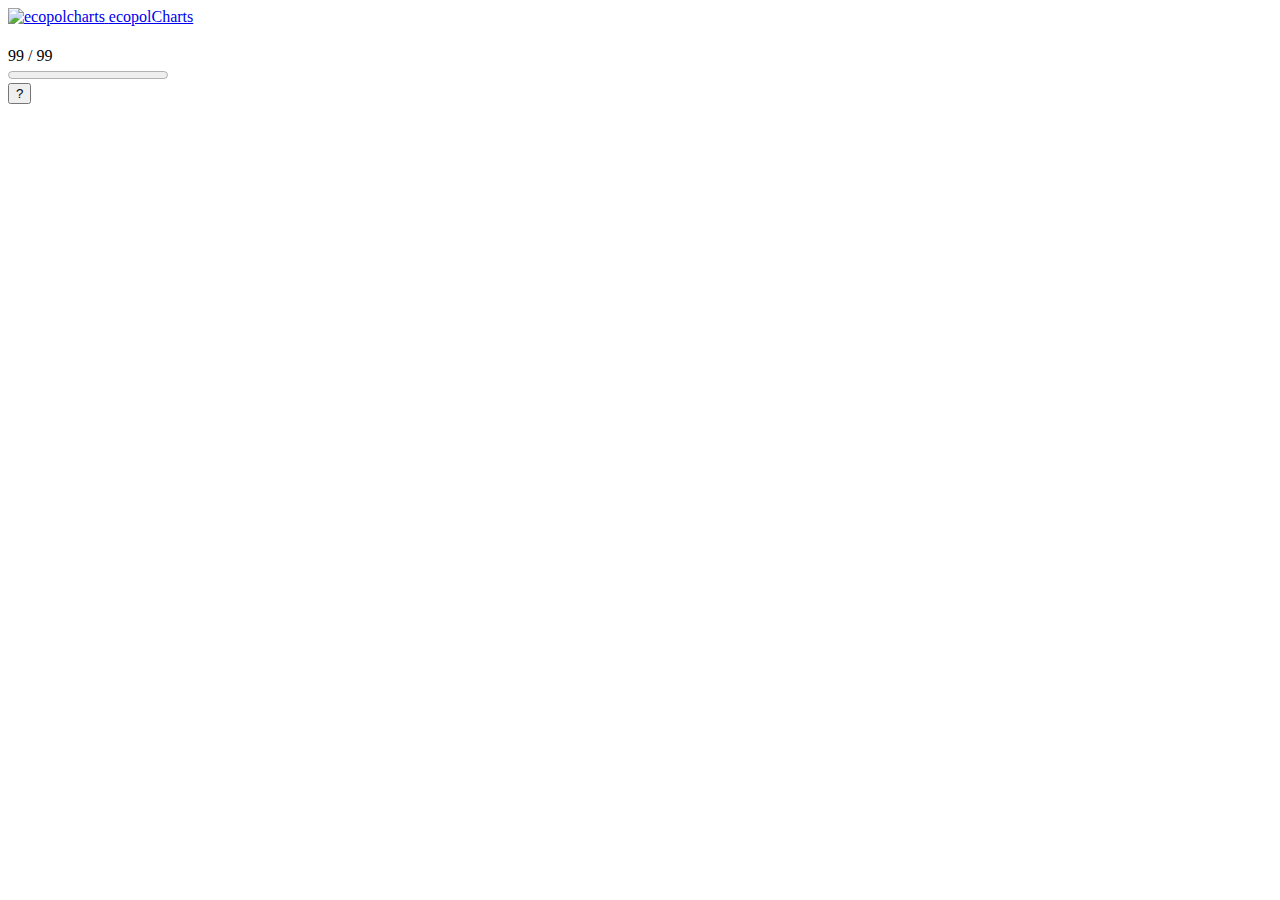
==== quiz.html @ e8391965 "Create quiz.html" ====
<!DOCTYPE html>
<html lang="ru">

<head>
    <title>EcoPolCharts • Тест</title>
    <meta name="description"
        content="«EcoPolCharts» (Экономико-Политические Диаграммы) — онлайн-тест на определение вашего мировоззрения и взглядов по различным вопросам, связанным с устройством мира и общества. Вам будет предложена тема и ряд утверждений, и вам нужно будет выбрать то, которое больше всего соответствует вашему мнению. Пожалуйста, отвечайте честно." />
    <meta charset="UTF-8">
    <meta http-equiv="X-UA-Compatible" content="IE=edge">
    <meta name="viewport" content="width=device-width, initial-scale=1.0">

    <link rel="icon" type="image/png" sizes="32x32" href="/images/favicon/favicon-32x32.png">
    <link rel="icon" type="image/png" sizes="16x16" href="/images/favicon/favicon-16x16.png">
    <link rel="manifest" href="./site.webmanifest">
    <meta name="theme-color" content="#090d18" media="(max-width: 1000px)">
    <meta name="theme-color" content="#121630" media="(min-width: 1000px)">

    <meta property="og:type" content="website">
    <meta property="og:title" content="Главная">
    <meta property="og:site_name" content="EcoPolCharts">
    <meta property="og:description"
        content="«EcoPolCharts» (Экономико-Политические Диаграммы) — онлайн-тест на определение вашего мировоззрения и взглядов по различным вопросам, связанным с устройством мира и общества. Вам будет предложена тема и ряд утверждений, и вам нужно будет выбрать то, которое больше всего соответствует вашему мнению. Пожалуйста, отвечайте честно.">
    <meta property="og:url" content="https://ecopolcharts.github.io/">
    <meta property="og:image" content="https://ForexAlive.github.io/ecopolcharts.github.io/images/cover/cover.png">
    <meta property="og:locale" content="ru_RU">

    <meta name="twitter:card" content="summary">
    <meta name="twitter:title" content="EcoPolCharts • Тест">
    <meta name="twitter:description"
        content="«EcoPolCharts» (Экономико-Политические Диаграммы) — онлайн-тест на определение вашего мировоззрения и взглядов по различным вопросам, связанным с устройством мира и общества. Вам будет предложена тема и ряд утверждений, и вам нужно будет выбрать то, которое больше всего соответствует вашему мнению. Пожалуйста, отвечайте честно.">
    <meta name="twitter:image" content="https://ForexAlive.github.io/ecopolcharts.github.io/images/cover/cover.png">
    <meta name="twitter:image:alt" content="Логотип EcoPolCharts">

    <link rel="stylesheet" href="./css/basic.css">
    <link rel="stylesheet" href="./css/index.css">

    <link rel="stylesheet" href="./css/basic.css">
    <link rel="stylesheet" href="./css/quiz.css">

    <!-- Global site tag (gtag.js) - Google Analytics -->
    <script async src="https://www.googletagmanager.com/gtag/js?id=G-0JY69PX91M"></script>
    <script>
        window.dataLayer = window.dataLayer || []
        function gtag() { dataLayer.push(arguments) }
        gtag('js', new Date())

        gtag('config', 'G-0JY69PX91M');
    </script>

    <script src="d3.min.js"></script>
    <script type="text/javascript" src="render.js"></script>
    <script type="text/javascript" src="boxdraw.js"></script>
    <script type="text/javascript" src="serialize.js"></script>
    <script src="seedrandom.min.js"></script>
    <script src="computeScores.js"></script>
    <script>
        FormSubmitting = true

        window.addEventListener("load", function () {
            window.addEventListener("beforeunload", function (e) {
                if (FormSubmitting) return null;

                (e || window.event).returnValue = "Ваши результаты не были сохранены. Вы уверены, что хотите выйти?" //Gecko + IE
                return false
            })
        }, false)

        function shuffleArray(array) {
            for (let i = array.length - 1; i > 0; i--) {
                let j = Math.floor(Math.random() * (i + 1))
                let temp = array[i]
                array[i] = array[j]
                array[j] = temp
            }
        }

        function previous(d) {
            questionindex -= 1
            renderQuestion(Answers[questionindex])
        }

        function next(d) {
            FormSubmitting = false
            Weights[questionindex] = d
            questionindex += 1

            if (questionindex < Qs.length)
                renderQuestion(Answers[questionindex])
            else {
                order = ["econ","gov","soct","rel","for","legal"]
                dimensions = {}
                order.forEach(d => dimensions[d] = [])

                for (let i = 0; i < Answers.length; i++) {
                    if (Answers[i] == Qs[i].order.length)
                        answer = "nota" + ((Qs[i].nota == "") ? "" : ("/" + Qs[i].nota))
                    else if (Answers[i] > Qs[i].order.length)
                        answer = "idc" + ((Qs[i].idc == "") ? "" : ("/" + Qs[i].idc))
                    else
                        answer = Qs[i][Qs[i].order[Answers[i]]]

                    dimensions[Qs[i].category].push([answer, Weights[i] * (Qs[i].weight - (-1))])
                };

                results = []

                order.forEach(axis => {
                    glob = {}
                    dimensions[axis].forEach(d => { d[0].split("/").forEach(e => { glob[e] = 1 }) })
                    results.push(compute(dimensions[axis], glob))
                })

                FormSubmitting = true
                window.location.href = "results.html?result=" + encode(results) + "&lang=" + curlang
            }
        }

        if (location.search.split("seed=").length > 1)
            Math.seedrandom(location.search.split("seed=")[1].split("&")[0])

        d3.tsv("translations/translations.tsv").then(LANGUAGEDATA => {
            d3.tsv("data/questions.tsv").then(QUESTIONDATA => {
                LANGUAGES = {}

                for (var i = 0; i < LANGUAGEDATA.length; i++)
                    LANGUAGES[LANGUAGEDATA[i].key + LANGUAGEDATA[i].nonce] = LANGUAGEDATA[i]

                center = d3.select(".content")

                Boxheight = 100
                Questionsize = 50
                Questionpadding = 20
                Boxpadding = 10

                curlang = window.location.href.split("lang=")[1].split("&")[0]

                OQ = [...QUESTIONDATA]
                Qs = QUESTIONDATA

                shuffleArray(Qs)

                Qs.forEach(d => { d.order = "01234567890".split("").map((_, i) => i).filter(p => d[p] != ""); shuffleArray(d.order) })
                Answers = []
                Weights = []
                questionindex = 0

                // svg = center.append('svg').attr('width', "1120").attr('height', "5000").attr("xmlns", "http://www.w3.org/2000/svg");
                quizContent = center.append('div').attr("class", "quiz")

                //bad practice, maybe change this to use screen resolution instead...
                if (/(android|bb\d+|meego).+mobile|avantgo|bada\/|blackberry|blazer|compal|elaine|fennec|hiptop|iemobile|ip(hone|od)|ipad|iris|kindle|Android|Silk|lge |maemo|midp|mmp|netfront|opera m(ob|in)i|palm( os)?|phone|p(ixi|re)\/|plucker|pocket|psp|series(4|6)0|symbian|treo|up\.(browser|link)|vodafone|wap|windows (ce|phone)|xda|xiino/i.test(navigator.userAgent) || /1207|6310|6590|3gso|4thp|50[1-6]i|770s|802s|a wa|abac|ac(er|oo|s\-)|ai(ko|rn)|al(av|ca|co)|amoi|an(ex|ny|yw)|aptu|ar(ch|go)|as(te|us)|attw|au(di|\-m|r |s )|avan|be(ck|ll|nq)|bi(lb|rd)|bl(ac|az)|br(e|v)w|bumb|bw\-(n|u)|c55\/|capi|ccwa|cdm\-|cell|chtm|cldc|cmd\-|co(mp|nd)|craw|da(it|ll|ng)|dbte|dc\-s|devi|dica|dmob|do(c|p)o|ds(12|\-d)|el(49|ai)|em(l2|ul)|er(ic|k0)|esl8|ez([4-7]0|os|wa|ze)|fetc|fly(\-|_)|g1 u|g560|gene|gf\-5|g\-mo|go(\.w|od)|gr(ad|un)|haie|hcit|hd\-(m|p|t)|hei\-|hi(pt|ta)|hp( i|ip)|hs\-c|ht(c(\-| |_|a|g|p|s|t)|tp)|hu(aw|tc)|i\-(20|go|ma)|i230|iac( |\-|\/)|ibro|idea|ig01|ikom|im1k|inno|ipaq|iris|ja(t|v)a|jbro|jemu|jigs|kddi|keji|kgt( |\/)|klon|kpt |kwc\-|kyo(c|k)|le(no|xi)|lg( g|\/(k|l|u)|50|54|\-[a-w])|libw|lynx|m1\-w|m3ga|m50\/|ma(te|ui|xo)|mc(01|21|ca)|m\-cr|me(rc|ri)|mi(o8|oa|ts)|mmef|mo(01|02|bi|de|do|t(\-| |o|v)|zz)|mt(50|p1|v )|mwbp|mywa|n10[0-2]|n20[2-3]|n30(0|2)|n50(0|2|5)|n7(0(0|1)|10)|ne((c|m)\-|on|tf|wf|wg|wt)|nok(6|i)|nzph|o2im|op(ti|wv)|oran|owg1|p800|pan(a|d|t)|pdxg|pg(13|\-([1-8]|c))|phil|pire|pl(ay|uc)|pn\-2|po(ck|rt|se)|prox|psio|pt\-g|qa\-a|qc(07|12|21|32|60|\-[2-7]|i\-)|qtek|r380|r600|raks|rim9|ro(ve|zo)|s55\/|sa(ge|ma|mm|ms|ny|va)|sc(01|h\-|oo|p\-)|sdk\/|se(c(\-|0|1)|47|mc|nd|ri)|sgh\-|shar|sie(\-|m)|sk\-0|sl(45|id)|sm(al|ar|b3|it|t5)|so(ft|ny)|sp(01|h\-|v\-|v )|sy(01|mb)|t2(18|50)|t6(00|10|18)|ta(gt|lk)|tcl\-|tdg\-|tel(i|m)|tim\-|t\-mo|to(pl|sh)|ts(70|m\-|m3|m5)|tx\-9|up(\.b|g1|si)|utst|v400|v750|veri|vi(rg|te)|vk(40|5[0-3]|\-v)|vm40|voda|vulc|vx(52|53|60|61|70|80|81|83|85|98)|w3c(\-| )|webc|whit|wi(g |nc|nw)|wmlb|wonu|x700|yas\-|your|zeto|zte\-/i.test(navigator.userAgent.substr(0, 4))) {
                    //mobile
                    Boxheight *= 2
                }

                renderFormat()
                renderQuestion()

                const modal = document.querySelector(".ecopolcharts__modal")

                document.querySelector(".ecopolcharts__footer-help").addEventListener("click", () => {
                    modal.showModal()
                }, false)

                document.querySelector(".modal__content-close").addEventListener("click", () => {
                    modal.close()
                }, false)

                modal.addEventListener("click", (event) => {
                    if (event.target.nodeName.toLowerCase() === "dialog")
                        modal.close()
                }, false)
            })
        });
    </script>
</head>

<body>
    <dialog class="modal ecopolcharts__modal">
        <div class="modal__content">
            <div class="modal__content-header">
                <h2 class="modal__content-title">Справка</h2>
                <button class="modal__content-close">
                    <div class="modal__content-close-icon">&times;</div>
                </button>
            </div>
            <div class="modal__content-body">
                <p class="modal__content-section">
                    Выберите из предложенных вариантов тот, который ближе всего к вашему мнению.
                </p>
                <p class="modal__content-section">
                    Нажмите
                    <span class="buttons-container__button leftbox">Предпочтение незначительно</span>
                    если предпочтение по
                    вашему мнению незначительно выделяется среди прочих вариантов.
                </p>
                <p class="modal__content-section">
                    Нажмите
                    <span class="buttons-container__button rightbox">Предпочтение определённо</span>
                    если предпочтение по вашему мнению сильно выделяется среди прочих вариантов.
                </p>
            </div>
        </div>
    </dialog>
    <article class="ecopolcharts">
        <aside class="sidebar ecopolcharts__sidebar">
            <nav class="ecopolcharts__sidebar-buttons">
                <a href="./?lang=ru" class="sidebar-logo ecopolcharts__sidebar-logo">
                    <img class="sidebar-logo__image" src="./Charts.png" alt="ecopolcharts" width="30px">
                    <span class="sidebar-logo__title">ecopolCharts</span>
                </a>
            </nav>
        </aside>
        <main class="content ecopolcharts__content">
            <h1 class="ecopolcharts__title"></h1>
        </main>
    </article>
    <footer class="ecopolcharts__footer">
        <div class="ecopolcharts__footer-count">
            <span class="ecopolcharts__footer-count-number ecopolcharts__footer-count-number--current">99</span>
            <span class="ecopolcharts__footer-count-separator">/</span>
            <span class="ecopolcharts__footer-count-number ecopolcharts__footer-count-number--all">99</span>
        </div>
        <div class="ecopolcharts__footer-progress">
            <progress class="ecopolcharts__footer-progress-bar" max="100" value="0">
        </div>
        <button class="footer-help ecopolcharts__footer-help" title="Справка">
            <div class="footer-help__icon">?</div>
        </button>
    </footer>
</body>
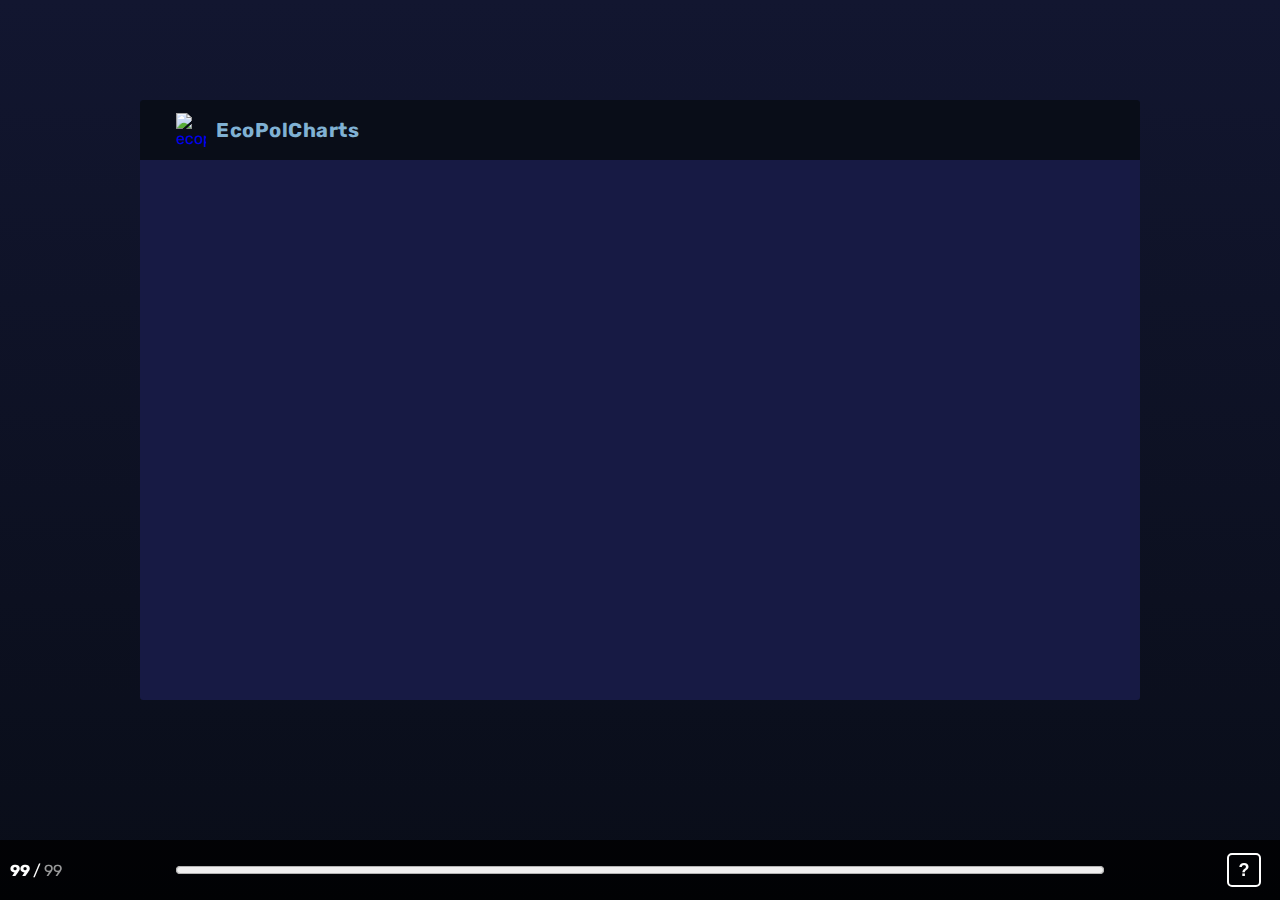
==== commit 102c0be3: "Update quiz.html" ====
--- a/quiz.html
+++ b/quiz.html
@@ -16,19 +16,19 @@
     <meta name="theme-color" content="#121630" media="(min-width: 1000px)">
 
     <meta property="og:type" content="website">
-    <meta property="og:title" content="Главная">
+    <meta property="og:title" content="Тест">
     <meta property="og:site_name" content="EcoPolCharts">
     <meta property="og:description"
         content="«EcoPolCharts» (Экономико-Политические Диаграммы) — онлайн-тест на определение вашего мировоззрения и взглядов по различным вопросам, связанным с устройством мира и общества. Вам будет предложена тема и ряд утверждений, и вам нужно будет выбрать то, которое больше всего соответствует вашему мнению. Пожалуйста, отвечайте честно.">
     <meta property="og:url" content="https://ecopolcharts.github.io/">
-    <meta property="og:image" content="https://ForexAlive.github.io/ecopolcharts.github.io/images/cover/cover.png">
+    <meta property="og:image" content="https://ecopolcharts.github.io/ecopolcharts.github.io/images/cover/cover.png">
     <meta property="og:locale" content="ru_RU">
 
     <meta name="twitter:card" content="summary">
     <meta name="twitter:title" content="EcoPolCharts • Тест">
     <meta name="twitter:description"
         content="«EcoPolCharts» (Экономико-Политические Диаграммы) — онлайн-тест на определение вашего мировоззрения и взглядов по различным вопросам, связанным с устройством мира и общества. Вам будет предложена тема и ряд утверждений, и вам нужно будет выбрать то, которое больше всего соответствует вашему мнению. Пожалуйста, отвечайте честно.">
-    <meta name="twitter:image" content="https://ForexAlive.github.io/ecopolcharts.github.io/images/cover/cover.png">
+    <meta name="twitter:image" content="https://ecopolcharts.github.io/ecopolcharts.github.io/images/cover/cover.png">
     <meta name="twitter:image:alt" content="Логотип EcoPolCharts">
 
     <link rel="stylesheet" href="./css/basic.css">
@@ -207,7 +207,7 @@
             <nav class="ecopolcharts__sidebar-buttons">
                 <a href="./?lang=ru" class="sidebar-logo ecopolcharts__sidebar-logo">
                     <img class="sidebar-logo__image" src="./Charts.png" alt="ecopolcharts" width="30px">
-                    <span class="sidebar-logo__title">ecopolCharts</span>
+                    <span class="sidebar-logo__title">EcoPolCharts</span>
                 </a>
             </nav>
         </aside>
--- a/css/basic.css
+++ b/css/basic.css
@@ -0,0 +1,169 @@
+@import url('https://fonts.googleapis.com/css2?family=Rubik:wght@300;700&display=swap');
+
+:root {
+    --theme-link: #0094ff;
+    --theme-link--rgb: 0, 149, 255;
+}
+
+* {
+    -webkit-tap-highlight-color: transparent;
+}
+
+html, body {
+    color: white;
+    font-family: Rubik, sans-serif;
+    margin: 0;
+    padding: 0;
+    position: absolute;
+    top: 0;
+    width: 100%;
+}
+
+@media screen and (max-width: 1000px) {
+    html {
+        background-color: #171a44;
+    }
+}
+
+body {
+    background-attachment: fixed;
+    background-image: linear-gradient(0deg, #090d18, #121630);
+}
+
+a {
+    text-decoration: none;
+}
+
+.ecopolcharts {
+    background-color: #171a44;
+    border-radius: 3px;
+    margin-inline: auto;
+    margin-block: 100px;
+    max-width: 1000px;
+    min-height: 600px;
+}
+
+@media screen and (max-width: 1000px) {
+    .ecopolcharts {
+        margin-block: 0;
+        min-height: 100vh;
+    }
+}
+
+.ecopolcharts__sidebar {
+    background-color: #090d18;
+    border-radius: 3px 3px 0 0;
+    display: flex;
+    justify-content: space-between;
+    gap: 10px;
+    min-height: 36px;
+    padding: 12px 36px;
+    position: sticky;
+    top: 0;
+}
+
+@media screen and (max-width: 1000px) {
+    .ecopolcharts__sidebar {
+        border-radius: 0;
+        gap: 12px;
+        padding-inline: 20px;
+    }
+}
+
+.ecopolcharts__sidebar-buttons {
+    display: flex;
+    gap: 5px;
+}
+
+.ecopolcharts__sidebar-button {
+    align-items: center;
+    background-color: rgba(var(--theme-link--rgb), .1);
+    border: none;
+    border-radius: 3px;
+    color: var(--theme-link);
+    cursor: pointer;
+    display: flex;
+    font-weight: bold;
+    justify-content: center;
+    min-height: 24px;
+    padding: 6px 12px;
+    text-align: center;
+    transition: background-color .3s;
+}
+
+.ecopolcharts__sidebar-button:hover {
+    background-color: rgba(var(--theme-link--rgb), .2);
+}
+
+.ecopolcharts__sidebar-button:active {
+    background-color: rgba(var(--theme-link--rgb), .3);
+}
+
+.ecopolcharts__sidebar-button--start {
+    background-color: rgba(var(--theme-link--rgb), 1);
+    color: white;
+}
+
+.ecopolcharts__sidebar-button--start:hover {
+    background-color: rgba(var(--theme-link--rgb), .8);
+    color: white;
+}
+
+.ecopolcharts__sidebar-button--start:active {
+    background-color: rgba(var(--theme-link--rgb), .6);
+    color: white;
+}
+
+.sidebar-logo {
+    align-items: center;
+    display: flex;
+    gap: 10px;
+}
+
+.sidebar-logo__title {
+    color: rgb(128, 177, 211);
+    font-size: 20px;
+    font-weight: bold;
+    letter-spacing: .5px;
+}
+
+.ecopolcharts__content {
+    padding: 20px 36px;
+}
+
+@media screen and (max-width: 1000px) {
+    .ecopolcharts__content {
+        padding-inline: 20px;
+    }
+}
+
+.ecopolcharts__content a {
+    color: rgba(var(--theme-link--rgb), 1);
+    transition: .3s;
+}
+
+.ecopolcharts__content a:hover {
+    color: rgba(var(--theme-link--rgb), .8);
+}
+
+.ecopolcharts__section {
+    display: flex;
+    flex-direction: column;
+    line-height: 1.5em;
+}
+
+.ecopolcharts__section:not(:last-child) {
+    margin-bottom: 20px;
+}
+
+.ecopolcharts__section--start-quiz {
+    align-items: center;
+    gap: 20px;
+}
+
+.section__title {
+    font-size: 1.5em;
+    font-weight: bold;
+    margin-inline: auto;
+    margin-block: 0;
+}
--- a/css/index.css
+++ b/css/index.css
@@ -0,0 +1,38 @@
+.ecopolcharts__logo {
+    margin-inline: auto;
+}
+
+.updates-list {
+    display: flex;
+    flex-direction: column;
+    gap: 20px;
+    list-style: none;
+    padding: 0;
+}
+
+.updates-list__item {
+    padding-left: 30px;
+    position: relative;
+}
+
+.updates-list__item::before {
+    background-clip: padding-box;
+    background-color: var(--theme-link);
+    border: 4px solid rgba(var(--theme-link--rgb), .2);
+    border-radius: 50%;
+    content: "";
+    display: block;
+    height: 8px;
+    left: 0;
+    position: absolute;
+    top: 4px;
+    width: 8px;
+}
+
+.updates-list__date {
+    font-weight: bold;
+}
+
+.updates-list__text {
+    margin: 0;
+}
--- a/css/basic.css
+++ b/css/basic.css
@@ -0,0 +1,169 @@
+@import url('https://fonts.googleapis.com/css2?family=Rubik:wght@300;700&display=swap');
+
+:root {
+    --theme-link: #0094ff;
+    --theme-link--rgb: 0, 149, 255;
+}
+
+* {
+    -webkit-tap-highlight-color: transparent;
+}
+
+html, body {
+    color: white;
+    font-family: Rubik, sans-serif;
+    margin: 0;
+    padding: 0;
+    position: absolute;
+    top: 0;
+    width: 100%;
+}
+
+@media screen and (max-width: 1000px) {
+    html {
+        background-color: #171a44;
+    }
+}
+
+body {
+    background-attachment: fixed;
+    background-image: linear-gradient(0deg, #090d18, #121630);
+}
+
+a {
+    text-decoration: none;
+}
+
+.ecopolcharts {
+    background-color: #171a44;
+    border-radius: 3px;
+    margin-inline: auto;
+    margin-block: 100px;
+    max-width: 1000px;
+    min-height: 600px;
+}
+
+@media screen and (max-width: 1000px) {
+    .ecopolcharts {
+        margin-block: 0;
+        min-height: 100vh;
+    }
+}
+
+.ecopolcharts__sidebar {
+    background-color: #090d18;
+    border-radius: 3px 3px 0 0;
+    display: flex;
+    justify-content: space-between;
+    gap: 10px;
+    min-height: 36px;
+    padding: 12px 36px;
+    position: sticky;
+    top: 0;
+}
+
+@media screen and (max-width: 1000px) {
+    .ecopolcharts__sidebar {
+        border-radius: 0;
+        gap: 12px;
+        padding-inline: 20px;
+    }
+}
+
+.ecopolcharts__sidebar-buttons {
+    display: flex;
+    gap: 5px;
+}
+
+.ecopolcharts__sidebar-button {
+    align-items: center;
+    background-color: rgba(var(--theme-link--rgb), .1);
+    border: none;
+    border-radius: 3px;
+    color: var(--theme-link);
+    cursor: pointer;
+    display: flex;
+    font-weight: bold;
+    justify-content: center;
+    min-height: 24px;
+    padding: 6px 12px;
+    text-align: center;
+    transition: background-color .3s;
+}
+
+.ecopolcharts__sidebar-button:hover {
+    background-color: rgba(var(--theme-link--rgb), .2);
+}
+
+.ecopolcharts__sidebar-button:active {
+    background-color: rgba(var(--theme-link--rgb), .3);
+}
+
+.ecopolcharts__sidebar-button--start {
+    background-color: rgba(var(--theme-link--rgb), 1);
+    color: white;
+}
+
+.ecopolcharts__sidebar-button--start:hover {
+    background-color: rgba(var(--theme-link--rgb), .8);
+    color: white;
+}
+
+.ecopolcharts__sidebar-button--start:active {
+    background-color: rgba(var(--theme-link--rgb), .6);
+    color: white;
+}
+
+.sidebar-logo {
+    align-items: center;
+    display: flex;
+    gap: 10px;
+}
+
+.sidebar-logo__title {
+    color: rgb(128, 177, 211);
+    font-size: 20px;
+    font-weight: bold;
+    letter-spacing: .5px;
+}
+
+.ecopolcharts__content {
+    padding: 20px 36px;
+}
+
+@media screen and (max-width: 1000px) {
+    .ecopolcharts__content {
+        padding-inline: 20px;
+    }
+}
+
+.ecopolcharts__content a {
+    color: rgba(var(--theme-link--rgb), 1);
+    transition: .3s;
+}
+
+.ecopolcharts__content a:hover {
+    color: rgba(var(--theme-link--rgb), .8);
+}
+
+.ecopolcharts__section {
+    display: flex;
+    flex-direction: column;
+    line-height: 1.5em;
+}
+
+.ecopolcharts__section:not(:last-child) {
+    margin-bottom: 20px;
+}
+
+.ecopolcharts__section--start-quiz {
+    align-items: center;
+    gap: 20px;
+}
+
+.section__title {
+    font-size: 1.5em;
+    font-weight: bold;
+    margin-inline: auto;
+    margin-block: 0;
+}
--- a/css/quiz.css
+++ b/css/quiz.css
@@ -0,0 +1,296 @@
+.quiz {
+    display: flex;
+    flex-direction: column;
+    gap: 10px;
+    margin-bottom: 60px;
+}
+
+.quiz__answer {
+    background-color: #090d18;
+    border-radius: 3px;
+    overflow: hidden;
+    width: 100%;
+}
+
+.quiz__answer:not(.is-visible) {
+    display: none;
+}
+
+.quiz__answer-button {
+    align-items: center;
+    background-color: rgb(60, 80, 180);
+    border: none;
+    color: white;
+    cursor: pointer;
+    display: flex;
+    font-size: 14px;
+    font-family: Rubik, sans-serif;
+    font-weight: bold;
+    justify-content: start;
+    line-height: 1.5em;
+    min-height: 36px;
+    padding:  12px;
+    text-align: left;
+    transition: background-color .3s;
+    width: 100%;
+}
+
+.quiz__answer-button:hover {
+    background-color: rgb(50, 70, 170);
+}
+
+.quiz__answer-button:active {
+    background-color: rgb(40, 60, 160);
+}
+
+.quiz__answer-button.not-agree {
+    background-color: rgb(110, 60, 60);
+}
+
+.quiz__answer-button.not-agree:hover {
+    background-color: rgb(100, 50, 50);
+}
+
+.quiz__answer-button.not-agree:active {
+    background-color: rgb(90, 40, 40);
+}
+
+.quiz__answer-button.not-interested {
+    background-color: rgb(130, 110, 60);
+}
+
+.quiz__answer-button.not-interested:hover {
+    background-color: rgb(120, 100, 50);
+}
+
+.quiz__answer-button.not-interested:active {
+    background-color: rgb(110, 90, 40);
+}
+
+.quiz__answer-button.previous {
+    background-color: rgb(100, 100, 100);
+}
+
+.quiz__answer-button.previous:hover {
+    background-color: rgb(90, 90, 90);
+}
+
+.quiz__answer-button.previous:active {
+    background-color: rgb(80, 80, 80);
+}
+
+.quiz__answer .buttons-container {
+    display: flex;
+    gap: 10px;
+    padding: 10px;
+}
+
+@media screen and (max-width: 1000px) {
+    .quiz__answer .buttons-container {
+        flex-direction: column;
+    }
+}
+
+.quiz__answer:not(.is-expanded) .buttons-container {
+    display: none;
+}
+
+.buttons-container__button {
+    align-items: center;
+    border: none;
+    border-radius: 3px;
+    cursor: pointer;
+    display: flex;
+    flex: 1;
+    font-family: Rubik, sans-serif;
+    font-size: 14px;
+    font-weight: bold;
+    justify-content: center;
+    line-height: 1.5em;
+    min-height: 36px;
+    padding: 6px 12px;
+    transition: background-color .3s;
+}
+
+.buttons-container__button.leftbox {
+    background-color: rgb(255, 255, 85, .1);
+    color: rgb(255, 255, 85);
+}
+
+.buttons-container__button.leftbox:hover {
+    background-color: rgb(255, 255, 85, .2);
+}
+
+.buttons-container__button.leftbox:active {
+    background-color: rgb(255, 255, 85, .3);
+}
+
+.buttons-container__button.rightbox {
+    background-color: rgb(85, 255, 85, .1);
+    color: rgb(85, 255, 85);
+}
+
+.buttons-container__button.rightbox:hover {
+    background-color: rgb(85, 255, 85, .2);
+}
+
+.buttons-container__button.rightbox:active {
+    background-color: rgb(85, 255, 85, .3);
+}
+
+.modal {
+    animation: anim_modal-fade-in .3s ease forwards running;
+    background-color: rgb(9, 13, 24);
+    border: none;
+    border-radius: 3px;
+    box-shadow: 0 0 10px rgba(0, 0, 0, 0.5);
+    color: white;
+    opacity: 0;
+    padding: 0;
+    transform: translateY(15px);
+    width: 700px;
+}
+
+@media screen and (max-width: 770px) {
+    .modal {
+        margin-inline: 10px;
+        max-width: 100%;
+        width: auto;
+    }
+}
+
+@keyframes anim_modal-fade-in {
+    100% {
+        opacity: 1;
+        transform: translateY(0);
+    }
+}
+
+.modal::backdrop {
+    background-color: rgba(0, 0, 0, .5);
+}
+
+.modal__content {
+    padding: 12px 24px;
+}
+
+.modal__content-header {
+    border-bottom: 1px solid white;
+    display: flex;
+    justify-content: space-between;
+    padding-block: 10px;
+}
+
+.modal__content-title {
+    margin: 0;
+}
+
+.modal__content-close {
+    align-items: center;
+    background-color: rgba(255, 255, 255, .1);
+    border: none;
+    border-radius: 3px;
+    color: rgb(255, 255, 255);
+    cursor: pointer;
+    display: flex;
+    font-size: 18px;
+    font-weight: bold;
+    justify-content: center;
+    min-height: 24px;
+    outline: none;
+    padding: 6px 12px;
+    text-align: center;
+    transition: .3s;
+}
+
+.modal__content-section {
+    background-color: rgb(24, 28, 39);
+    border-radius: 3px;
+    line-height: 1.5em;
+    padding: 12px;
+}
+
+.modal .buttons-container__button {
+    cursor: default;
+    margin-block: 10px;
+    margin-inline: auto;
+    min-height: 24px;
+    pointer-events: none;
+}
+
+.ecopolcharts__footer {
+    align-items: center;
+    background-color: rgba(0, 0, 0, .8);
+    bottom: 0;
+    display: flex;
+    height: 60px;
+    justify-content: space-between;
+    position: fixed;
+    width: 100%;
+}
+
+.ecopolcharts__footer-count {
+    align-items: center;
+    aspect-ratio: 1.2 / 1;
+    display: flex;
+    gap: 3px;
+    height: 100%;
+    justify-content: center;
+}
+
+.ecopolcharts__footer-count-number--current {
+    font-weight: bold;
+}
+
+.ecopolcharts__footer-count-number--all {
+    opacity: .6;
+}
+
+.ecopolcharts__footer-progress {
+    align-items: center;
+    display: flex;
+    flex: 1;
+    height: 100%;
+    justify-content: center;
+    max-width: 1000px;
+    padding-inline: 12px;
+}
+
+.ecopolcharts__footer-progress-bar {
+    width: calc(100% - (36px * 2));
+}
+
+@media screen and (max-width: 1000px) {
+    .ecopolcharts__footer-progress-bar {
+        width: 100%;
+    }
+}
+
+.footer-help {
+    align-items: center;
+    aspect-ratio: 1.2 / 1;
+    background-color: rgba(255, 255, 255, 0);
+    border: none;
+    cursor: pointer;
+    display: flex;
+    height: 100%;
+    justify-content: center;
+    transition: background-color .3s;
+}
+
+.footer-help:hover {
+    background-color: rgba(255, 255, 255, .1);
+}
+
+.footer-help__icon {
+    align-items: center;
+    border: 2px solid currentColor;
+    border-radius: 5px;
+    color: white;
+    display: flex;
+    font-size: 18px;
+    font-weight: bold;
+    height: 30px;
+    justify-content: center;
+    width: 30px;
+}
